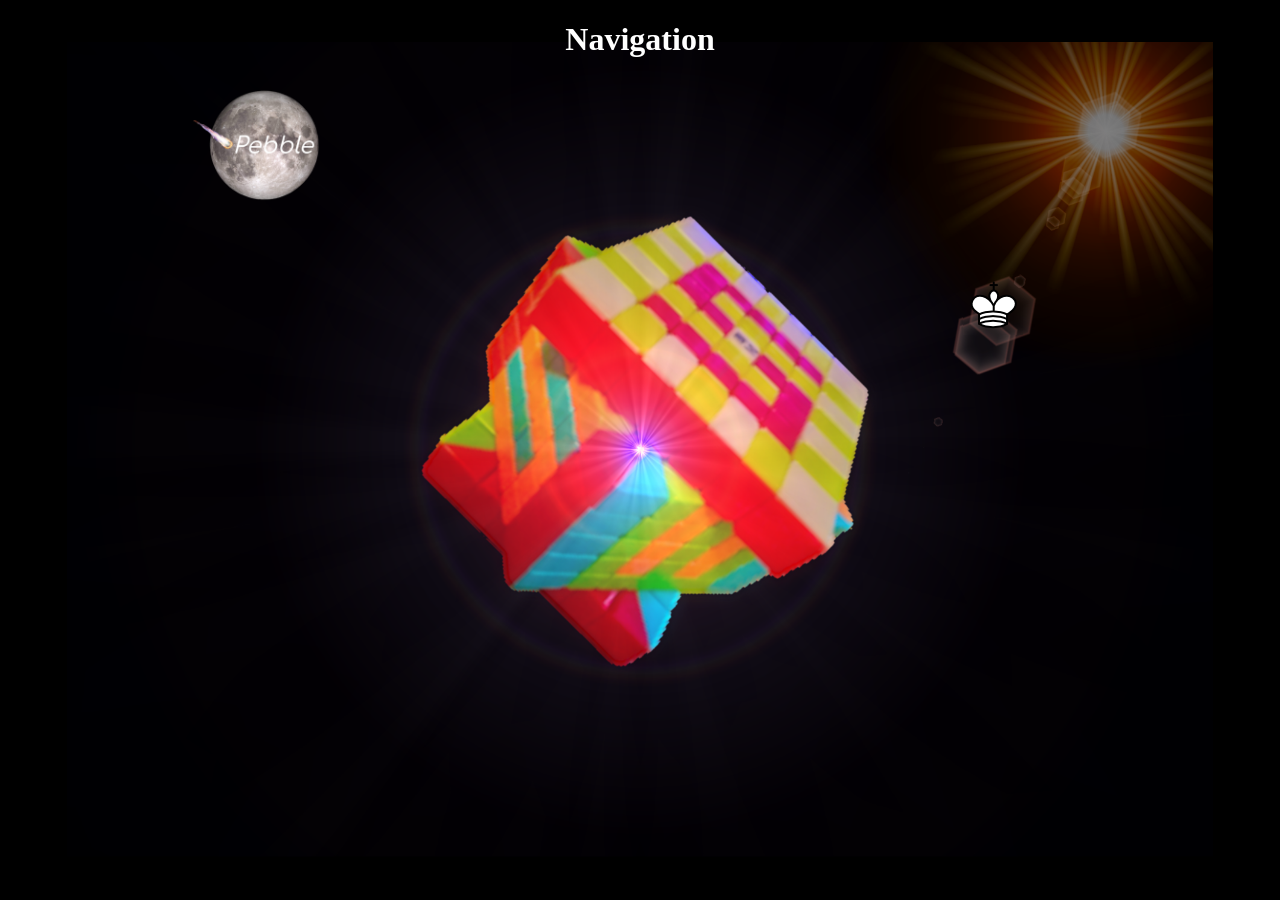
==== index.html @ 55714f29 "initialization" ====
<!DOCTYPE html>
<html>
    <head>
        <meta charset="utf-8">
        <meta name="viewport" content="width=device-width">
        <title>Feynman Sums</title>
        <link rel="shortcut icon" href="images/googlepfp.png" type="image/">
        <link href="index.css" rel="stylesheet" type="text/css"/>
        <script src="index.js"></script>
    </head>
    <body>
        <h1>
            Navigation
        </h1>
        <div id="pebble">
            <a href="pebble/pebbletwo.html"><img src="images/pebblePic.png" id="pebble-img"></a>
        </div>
        <div id="chess">
            <a href="chess.html"><img src="images/WhiteKing.png" id="king-img"></a>
        </div>
    </body>
</html>
---- index.css ----
* {
    background-color: black;
    background-image: url("images/myBackground.png");
    background-attachment: fixed;
    background-position: center;
    background-repeat: no-repeat;
    background-size: cover;
    color: white;
    vertical-align: middle;
    text-align: center;
}

h1 {
    text-align: center;
}

#pebble-img {
    border: 4px;
    border-color: white;
    max-width: 10%;
    position: absolute;
    top: 10%;
    left: 15%;
}

#king-img {
    border: 4px;
    border-color: white;
    max-width: 10%;
    position: absolute;
    top: 30.5%;
    left: 75.2%;
}
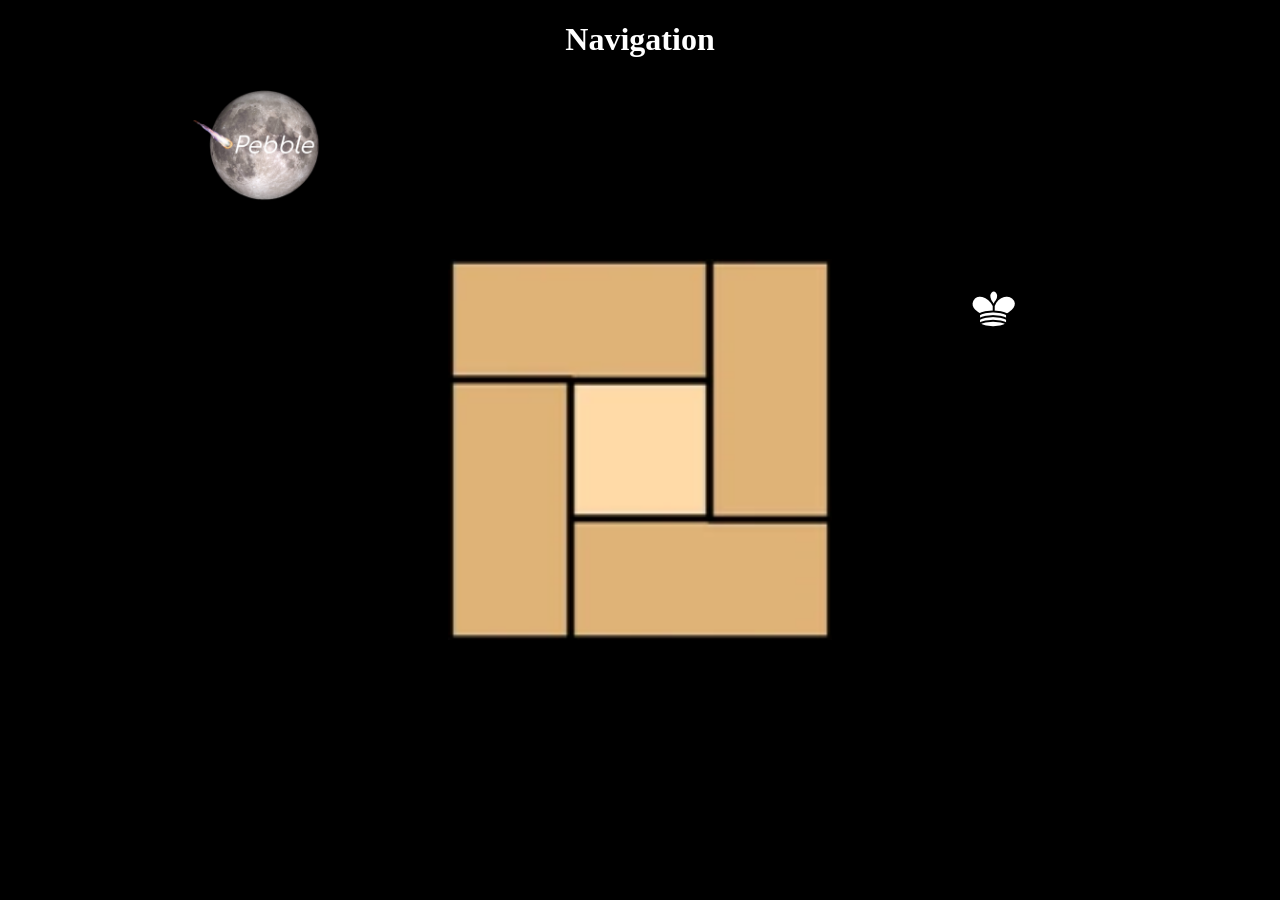
==== commit 3fb43916: "changed icons" ====
--- a/index.html
+++ b/index.html
@@ -4,7 +4,7 @@
         <meta charset="utf-8">
         <meta name="viewport" content="width=device-width">
         <title>Feynman Sums</title>
-        <link rel="shortcut icon" href="images/googlepfp.png" type="image/">
+        <link rel="shortcut icon" href="images/yojouhan.png" type="image/">
         <link href="index.css" rel="stylesheet" type="text/css"/>
         <script src="index.js"></script>
     </head>
--- a/index.css
+++ b/index.css
@@ -1,10 +1,10 @@
 * {
     background-color: black;
-    background-image: url("images/myBackground.png");
+    background-image: url("images/yojouhan.png");
     background-attachment: fixed;
     background-position: center;
     background-repeat: no-repeat;
-    background-size: cover;
+    background-size: 30%;
     color: white;
     vertical-align: middle;
     text-align: center;
